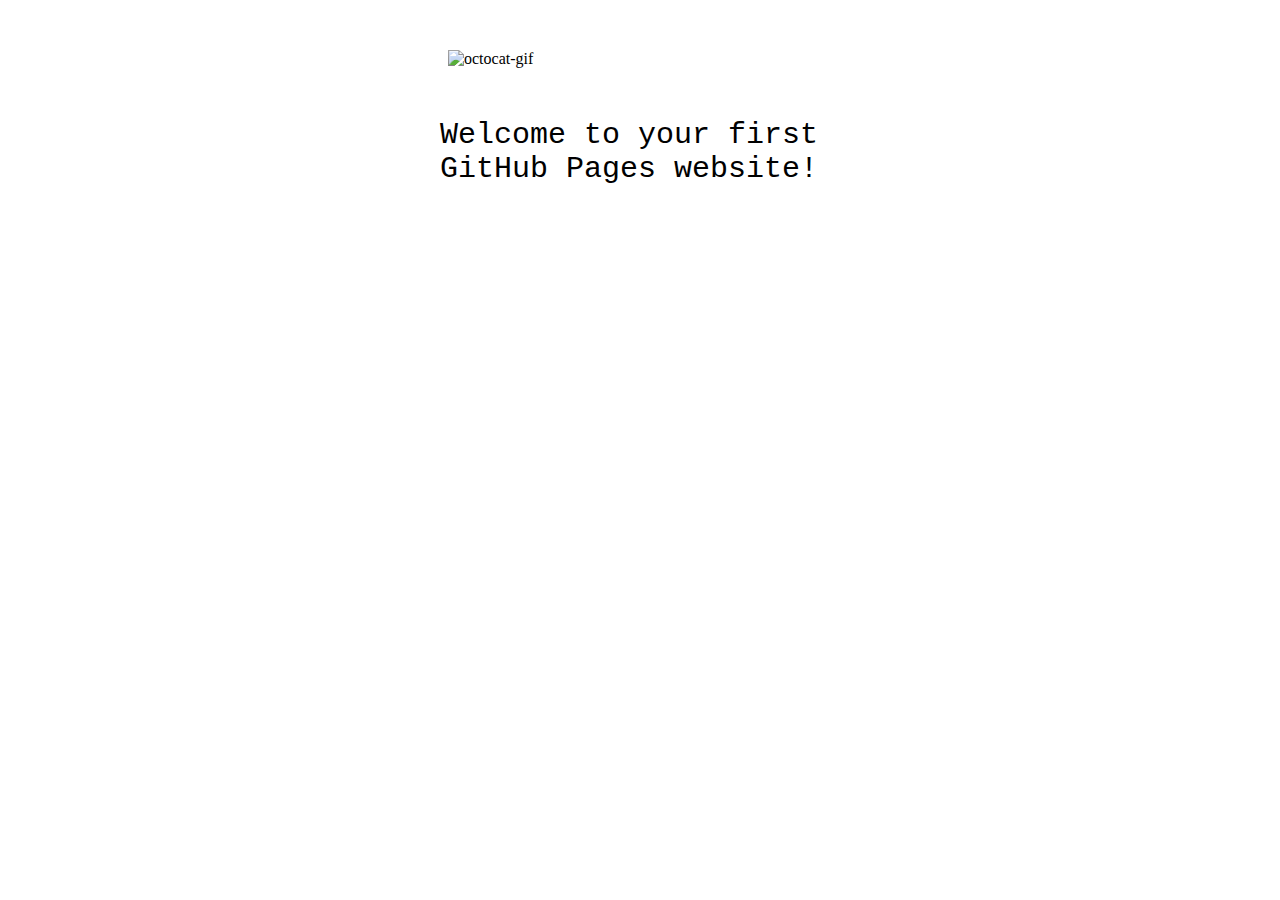
==== index.html @ 6344019a "Initial commit" ====
<!DOCTYPE html>

<html>
<head>
  <meta http-equiv="Content-Type" content="text/html; charset=utf-8"/>
  <title>my-first-website</title>
  <LINK href="styles.css" rel="stylesheet" type="text/css">
</head>

<body>

<img src="https://octodex.github.com/images/daftpunktocat-thomas.gif" id="octocat" alt="octocat-gif" />

<!-- Change this code here by copy and pasting your template on line 15 -->
<p>Welcome to your first GitHub Pages website!</p>

</body>
</html>
---- styles.css ----
* {
  margin:0px;
  padding:0px;
}

#octocat {
  display: block;
  width:384px;
  margin: 50px auto;
}

p {
  display: block;
  width: 400px;
  margin: 50px auto;
  font: 30px Monaco,"Courier New","DejaVu Sans Mono","Bitstream Vera Sans Mono",monospace;
}
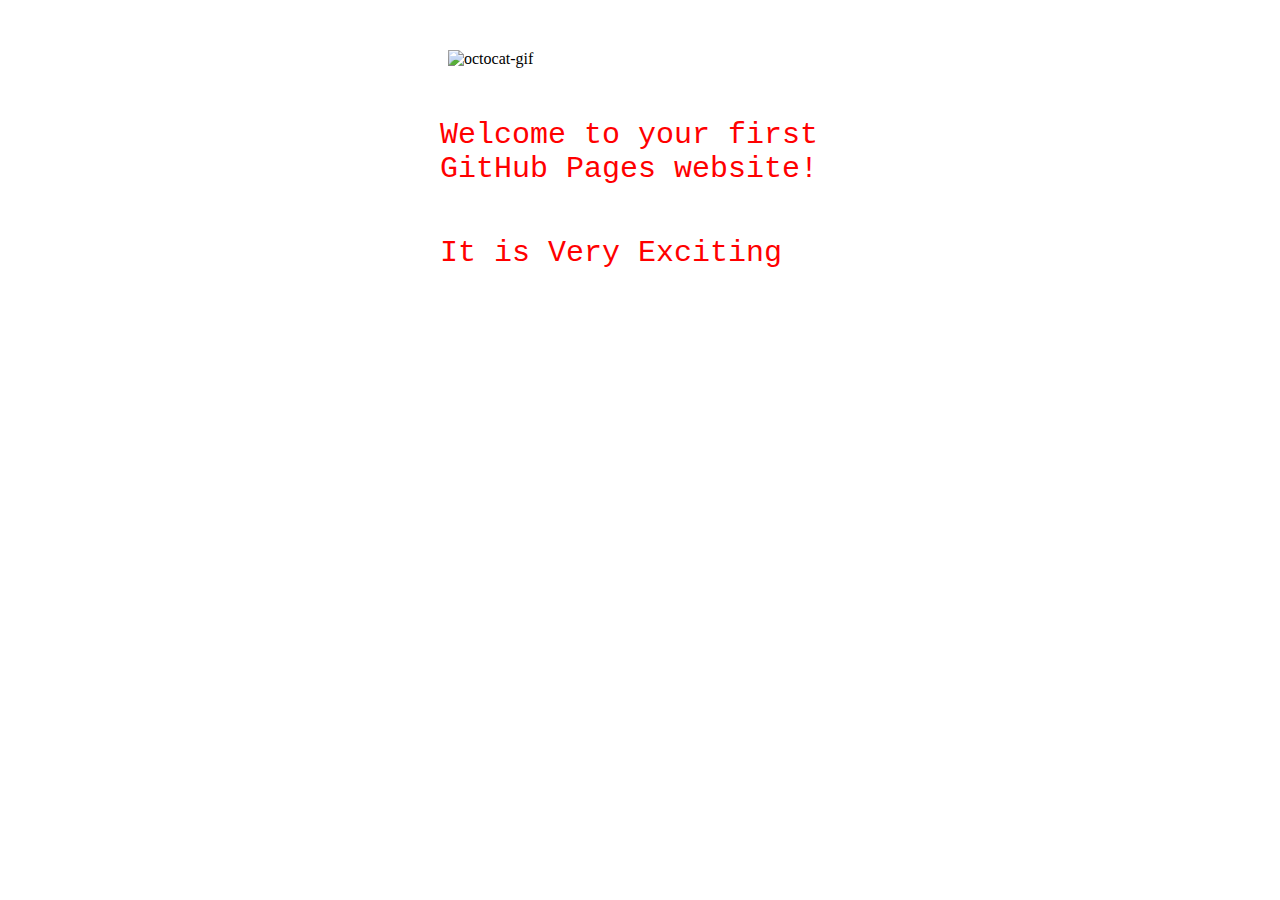
==== commit 2654f1c7: "Added a new paragraph and changed the text color" ====
--- a/index.html
+++ b/index.html
@@ -13,6 +13,7 @@
 
 <!-- Change this code here by copy and pasting your template on line 15 -->
 <p>Welcome to your first GitHub Pages website!</p>
+<p>It is Very Exciting</p>
 
 </body>
 </html>
--- a/styles.css
+++ b/styles.css
@@ -10,6 +10,7 @@
 }
 
 p {
+  color: red ;	
   display: block;
   width: 400px;
   margin: 50px auto;
